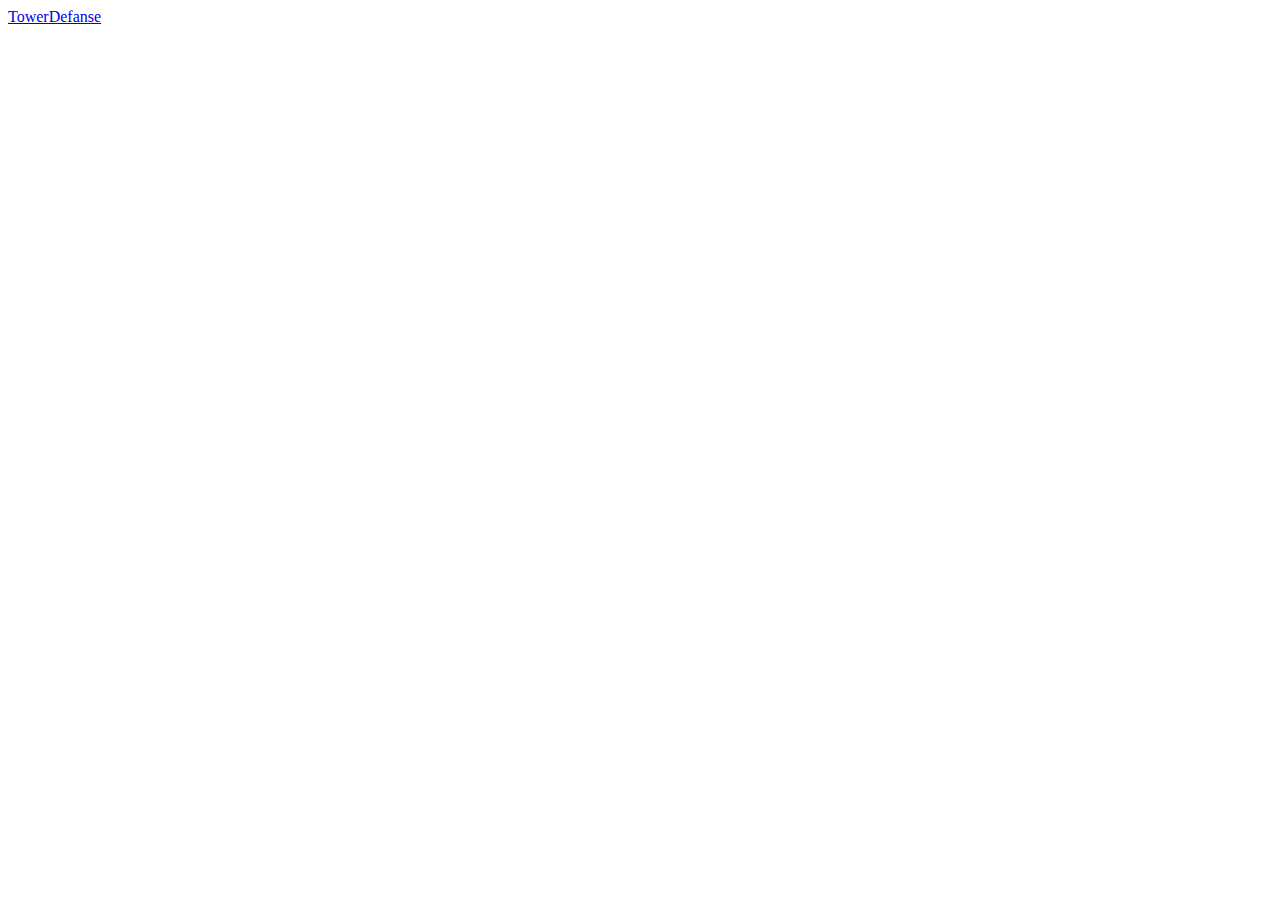
==== index.html @ b11227ce "ajoutDuTowerDefanse" ====
<!DOCTYPE html>
<html lang="en">
<head>
    <meta charset="UTF-8">
    <meta name="viewport" content="width=device-width, initial-scale=1.0">
    <title>Document</title>
</head>
<body>
    <a href="TowerDefanse/game.html">TowerDefanse</a>
</body>
</html>
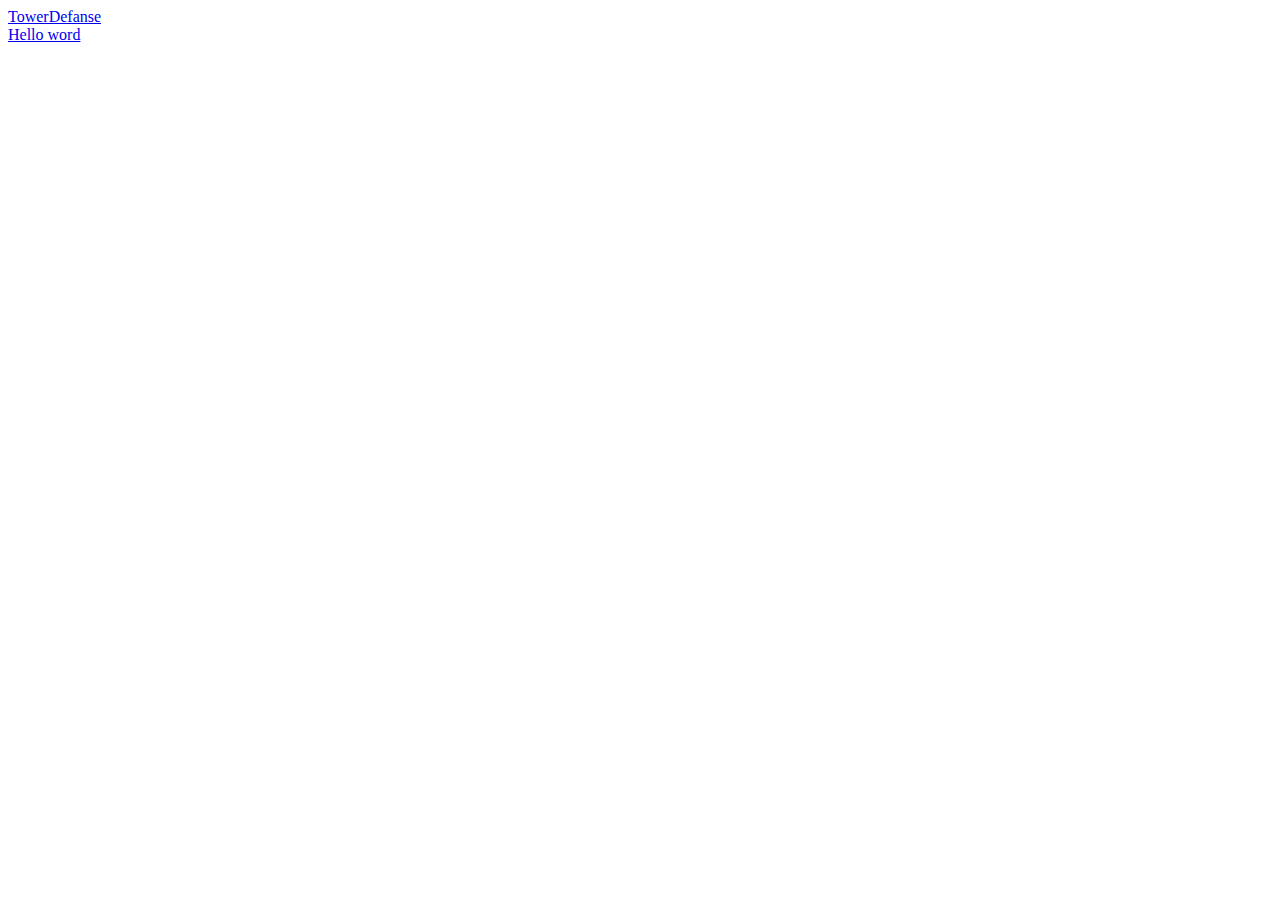
==== commit bdf62cf5: "heello word" ====
--- a/index.html
+++ b/index.html
@@ -7,5 +7,7 @@
 </head>
 <body>
     <a href="TowerDefanse/game.html">TowerDefanse</a>
+    <br>
+    <a href="pwa-hello-world/index.html">Hello word</a>
 </body>
 </html>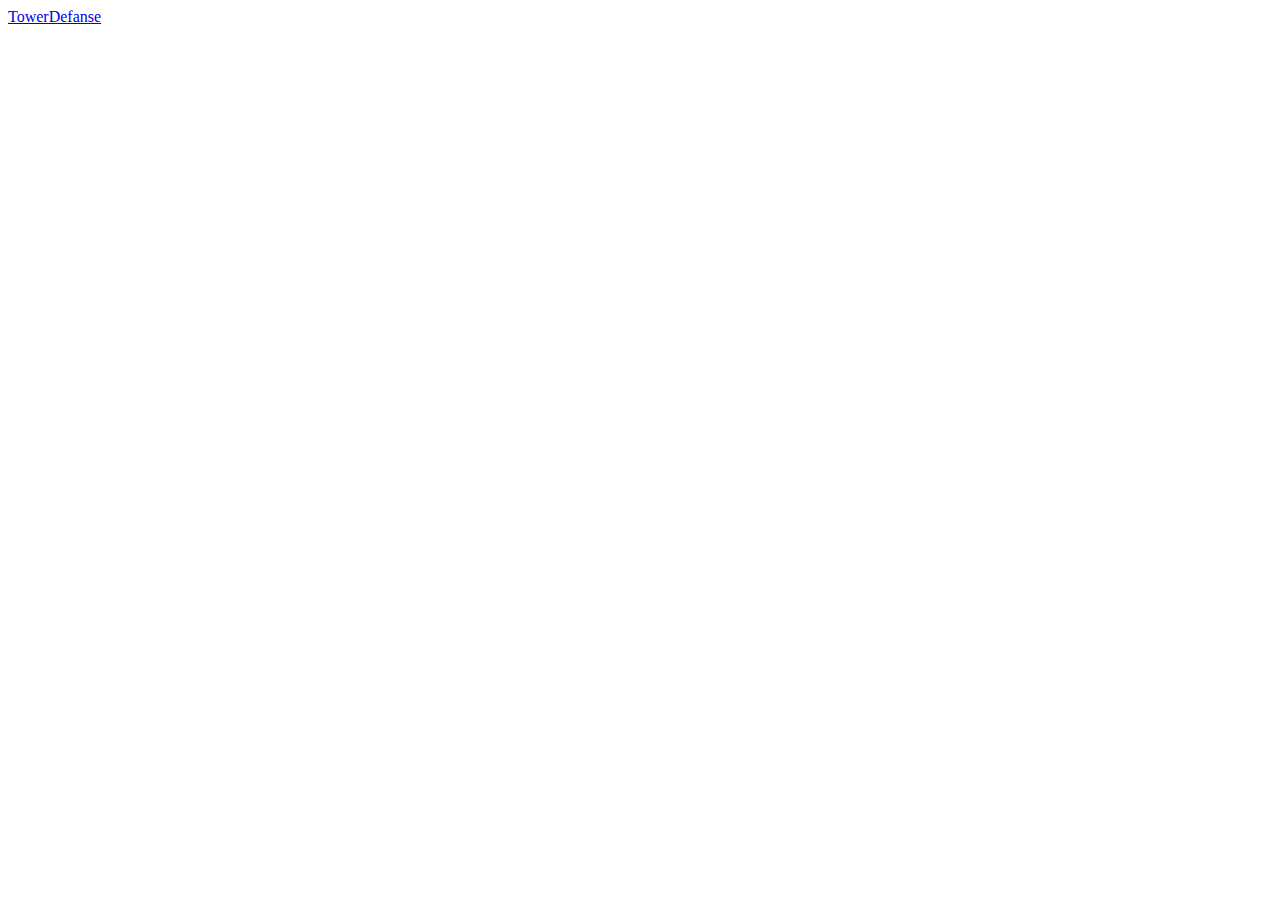
==== commit 822822b7: "del pwa" ====
--- a/index.html
+++ b/index.html
@@ -7,7 +7,5 @@
 </head>
 <body>
     <a href="TowerDefanse/game.html">TowerDefanse</a>
-    <br>
-    <a href="pwa-hello-world/index.html">Hello word</a>
 </body>
 </html>